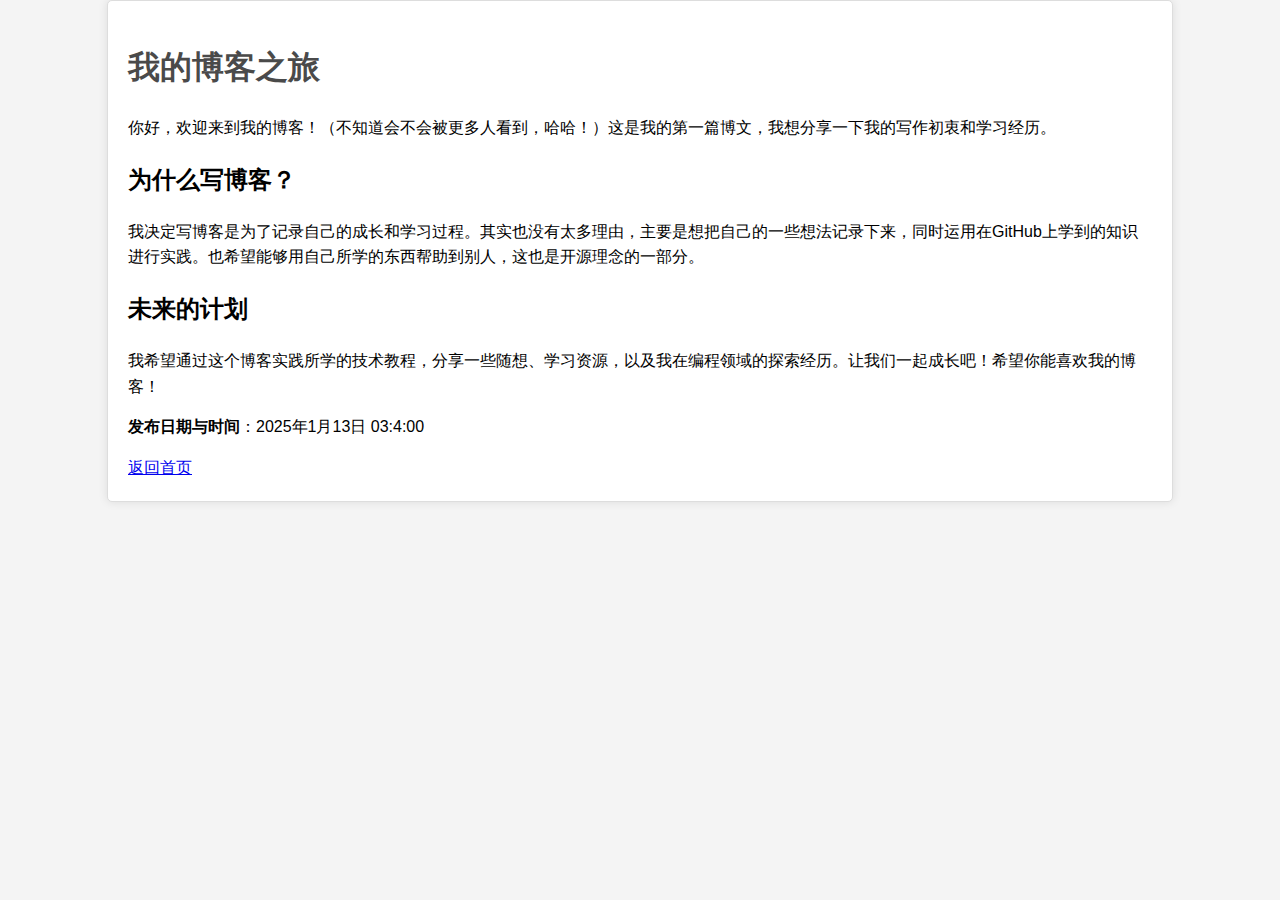
==== 2025-1-13 blog1.html @ d5d84d05 "Update 2025-1-13 blog1.html" ====
<!DOCTYPE html>  
<html lang="zh">  
<head>  
    <meta charset="UTF-8">  
    <meta name="viewport" content="width=device-width, initial-scale=1.0">  
    <title>我的第一篇博客</title>  
    <link rel="stylesheet" type="text/css" href="styles.css">  
</head>  
<body>  
    <div class="container">  
        <h1>我的博客之旅</h1>  
        <p>你好，欢迎来到我的博客！（不知道会不会被更多人看到，哈哈！）这是我的第一篇博文，我想分享一下我的写作初衷和学习经历。</p>  
        
        <h2>为什么写博客？</h2>  
        <p>我决定写博客是为了记录自己的成长和学习过程。其实也没有太多理由，主要是想把自己的一些想法记录下来，同时运用在GitHub上学到的知识进行实践。也希望能够用自己所学的东西帮助到别人，这也是开源理念的一部分。</p>  
        
        <h2>未来的计划</h2>  
        <p>我希望通过这个博客实践所学的技术教程，分享一些随想、学习资源，以及我在编程领域的探索经历。让我们一起成长吧！希望你能喜欢我的博客！</p>  
        
        <p><strong>发布日期与时间</strong>：2025年1月13日 03:4:00</p>  
        
        <a href="index.html">返回首页</a>  
    </div>  
</body>  
</html>
---- styles.css ----
body {  
    font-family: Arial, sans-serif;  
    line-height: 1.6;  
    margin: 0;  
    padding: 0;  
    background-color: #f4f4f4;  
}  

h1 {  
    color: #333;  
}  

p {  
    margin: 15px 0;  
}  

.container {  
    border: 1px solid #ddd; /* 为容器添加边框 */  
    box-shadow: 0 2px 8px rgba(0, 0, 0, 0.1); /* 阴影效果 */  
    width: 80%;  
    margin: auto;  
    overflow: hidden;  
    padding: 20px;  
    background: #fff;  
    border-radius: 5px;  
    box-shadow: 0 0 10px rgba(0, 0, 0, 0.1);  
}
nav ul {  
    list-style: none;  
    padding: 0;  
}  

nav ul li {  
    display: inline;  
    margin-right: 20px;  
}  

nav ul li a {  
    text-decoration: none;  
    color: #333;  
    font-weight: bold;  
}

h1 {  
    color: #4A4A4A; /* 改变标题颜色 */  
}  
nav ul li a {  
    color: #007BFF; /* 改变链接颜色 */  
}
@media (max-width: 600px) {  
    .container {  
        width: 100%; /* 手机屏幕时宽度100% */  
    }  
}
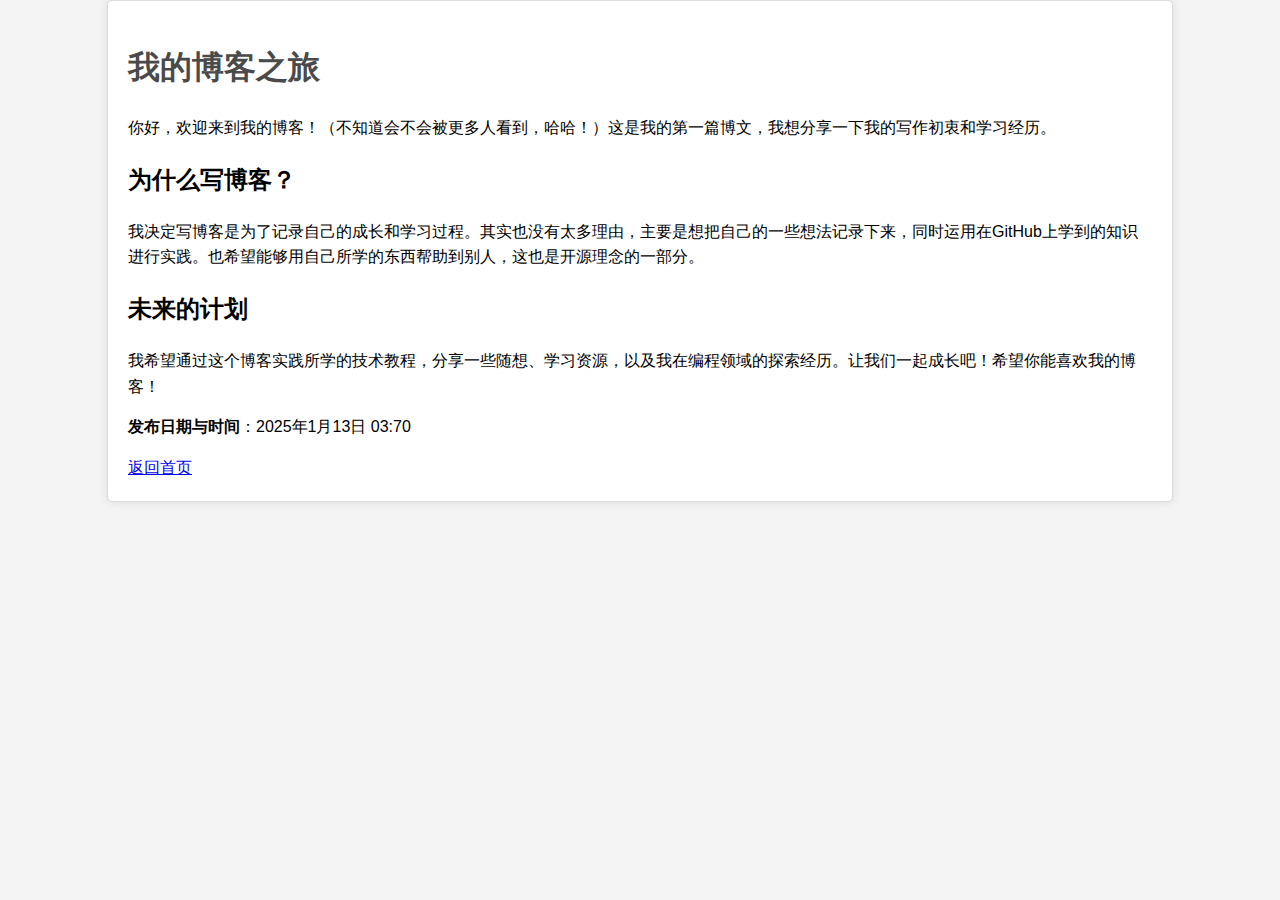
==== commit a5781f48: "Update 2025-1-13 blog1.html" ====
--- a/2025-1-13 blog1.html
+++ b/2025-1-13 blog1.html
@@ -17,7 +17,7 @@
         <h2>未来的计划</h2>  
         <p>我希望通过这个博客实践所学的技术教程，分享一些随想、学习资源，以及我在编程领域的探索经历。让我们一起成长吧！希望你能喜欢我的博客！</p>  
         
-        <p><strong>发布日期与时间</strong>：2025年1月13日 03:4:00</p>  
+        <p><strong>发布日期与时间</strong>：2025年1月13日 03:70</p>  
         
         <a href="index.html">返回首页</a>  
     </div>  
